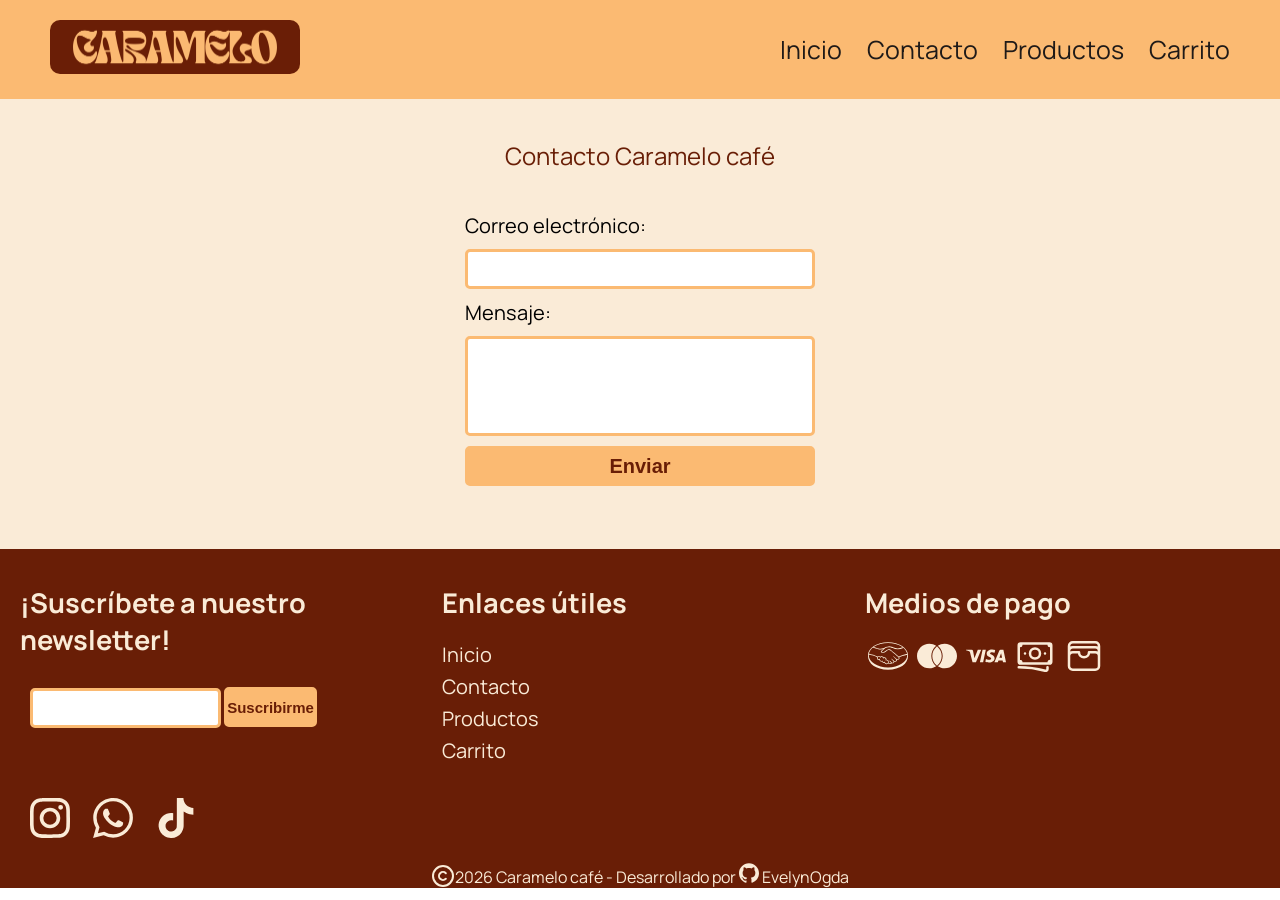
==== pages/contacto.html @ 11293a3f "Add contact page Añadimos la pagina de contacto y el css correspondiente e integramos formulario con" ====
<!doctype html>
<html lang="en">

<head>
    <meta charset="UTF-8" />
    <meta name="viewport" content="width=device-width, initial-scale=1.0" />
    <link rel="preconnect" href="https://fonts.googleapis.com" />
    <link rel="preconnect" href="https://fonts.gstatic.com" crossorigin />
    <link
        href="https://fonts.googleapis.com/css2?family=Bree+Serif&family=Manrope:wght@200..800&family=Roboto+Mono:ital,wght@0,100..700;1,100..700&display=swap"
        rel="stylesheet" />
    <link rel="stylesheet" href="../css/styles.css" />
    <title>Contacto - Caramelo café</title>
</head>

<body>
    <header>
        <div class="menu">
            <div class="contenedorlogo">
                <a href="#">
                    <img class="logo" src="../images/banner/logooscurorectangular.png" alt="logo" />
                </a>
            </div>

            <nav>
                <ul>
                    <a href="../index.html">
                        <li>Inicio</li>
                    </a>
                    <a href="../pages/contacto.html">
                        <li>Contacto</li>
                    </a>
                    <a href="../pages/productos.html">
                        <li>Productos</li>
                    </a>
                    <a href="../pages/carrito.html">
                        <li>Carrito</li>
                    </a>
                </ul>
            </nav>
        </div>
    </header>

    <main>
        <section class="formulario-contenedor">
            <div class="titulo-formulario">
                <h1>Contacto Caramelo café</h1>
            </div>
            <form class="formulario" action="https://formspree.io/f/xyezwjrk" method="POST">
                <label>
                    Correo electrónico:

                </label>
                <input type="email" name="email">
                <label>
                    Mensaje:

                </label>
                <textarea name="message"></textarea>
                <!-- your other form fields go here -->
                <button type="submit">Enviar</button>
            </form>
        </section>
    </main>

    <footer>
        <section class="newsletter">
            <h2>¡Suscríbete a nuestro newsletter!</h2>
            <form action="contacto" method="post" class="form-newsletter">
                <input type="email" name="newsletter" id="newsletter" class="email-newsletter" />
                <button type="submit" class="boton-newsletter">Suscribirme</button>
            </form>

            <svg fill="currentcolor" class="iconos-redes" role="img" viewBox="0 0 24 24"
                xmlns="http://www.w3.org/2000/svg">
                <title>Instagram</title>
                <path
                    d="M7.0301.084c-1.2768.0602-2.1487.264-2.911.5634-.7888.3075-1.4575.72-2.1228 1.3877-.6652.6677-1.075 1.3368-1.3802 2.127-.2954.7638-.4956 1.6365-.552 2.914-.0564 1.2775-.0689 1.6882-.0626 4.947.0062 3.2586.0206 3.6671.0825 4.9473.061 1.2765.264 2.1482.5635 2.9107.308.7889.72 1.4573 1.388 2.1228.6679.6655 1.3365 1.0743 2.1285 1.38.7632.295 1.6361.4961 2.9134.552 1.2773.056 1.6884.069 4.9462.0627 3.2578-.0062 3.668-.0207 4.9478-.0814 1.28-.0607 2.147-.2652 2.9098-.5633.7889-.3086 1.4578-.72 2.1228-1.3881.665-.6682 1.0745-1.3378 1.3795-2.1284.2957-.7632.4966-1.636.552-2.9124.056-1.2809.0692-1.6898.063-4.948-.0063-3.2583-.021-3.6668-.0817-4.9465-.0607-1.2797-.264-2.1487-.5633-2.9117-.3084-.7889-.72-1.4568-1.3876-2.1228C21.2982 1.33 20.628.9208 19.8378.6165 19.074.321 18.2017.1197 16.9244.0645 15.6471.0093 15.236-.005 11.977.0014 8.718.0076 8.31.0215 7.0301.0839m.1402 21.6932c-1.17-.0509-1.8053-.2453-2.2287-.408-.5606-.216-.96-.4771-1.3819-.895-.422-.4178-.6811-.8186-.9-1.378-.1644-.4234-.3624-1.058-.4171-2.228-.0595-1.2645-.072-1.6442-.079-4.848-.007-3.2037.0053-3.583.0607-4.848.05-1.169.2456-1.805.408-2.2282.216-.5613.4762-.96.895-1.3816.4188-.4217.8184-.6814 1.3783-.9003.423-.1651 1.0575-.3614 2.227-.4171 1.2655-.06 1.6447-.072 4.848-.079 3.2033-.007 3.5835.005 4.8495.0608 1.169.0508 1.8053.2445 2.228.408.5608.216.96.4754 1.3816.895.4217.4194.6816.8176.9005 1.3787.1653.4217.3617 1.056.4169 2.2263.0602 1.2655.0739 1.645.0796 4.848.0058 3.203-.0055 3.5834-.061 4.848-.051 1.17-.245 1.8055-.408 2.2294-.216.5604-.4763.96-.8954 1.3814-.419.4215-.8181.6811-1.3783.9-.4224.1649-1.0577.3617-2.2262.4174-1.2656.0595-1.6448.072-4.8493.079-3.2045.007-3.5825-.006-4.848-.0608M16.953 5.5864A1.44 1.44 0 1 0 18.39 4.144a1.44 1.44 0 0 0-1.437 1.4424M5.8385 12.012c.0067 3.4032 2.7706 6.1557 6.173 6.1493 3.4026-.0065 6.157-2.7701 6.1506-6.1733-.0065-3.4032-2.771-6.1565-6.174-6.1498-3.403.0067-6.156 2.771-6.1496 6.1738M8 12.0077a4 4 0 1 1 4.008 3.9921A3.9996 3.9996 0 0 1 8 12.0077" />
            </svg>
            <svg fill="currentcolor" class="iconos-redes" role="img" viewBox="0 0 24 24"
                xmlns="http://www.w3.org/2000/svg">
                <title>WhatsApp</title>
                <path
                    d="M17.472 14.382c-.297-.149-1.758-.867-2.03-.967-.273-.099-.471-.148-.67.15-.197.297-.767.966-.94 1.164-.173.199-.347.223-.644.075-.297-.15-1.255-.463-2.39-1.475-.883-.788-1.48-1.761-1.653-2.059-.173-.297-.018-.458.13-.606.134-.133.298-.347.446-.52.149-.174.198-.298.298-.497.099-.198.05-.371-.025-.52-.075-.149-.669-1.612-.916-2.207-.242-.579-.487-.5-.669-.51-.173-.008-.371-.01-.57-.01-.198 0-.52.074-.792.372-.272.297-1.04 1.016-1.04 2.479 0 1.462 1.065 2.875 1.213 3.074.149.198 2.096 3.2 5.077 4.487.709.306 1.262.489 1.694.625.712.227 1.36.195 1.871.118.571-.085 1.758-.719 2.006-1.413.248-.694.248-1.289.173-1.413-.074-.124-.272-.198-.57-.347m-5.421 7.403h-.004a9.87 9.87 0 01-5.031-1.378l-.361-.214-3.741.982.998-3.648-.235-.374a9.86 9.86 0 01-1.51-5.26c.001-5.45 4.436-9.884 9.888-9.884 2.64 0 5.122 1.03 6.988 2.898a9.825 9.825 0 012.893 6.994c-.003 5.45-4.437 9.884-9.885 9.884m8.413-18.297A11.815 11.815 0 0012.05 0C5.495 0 .16 5.335.157 11.892c0 2.096.547 4.142 1.588 5.945L.057 24l6.305-1.654a11.882 11.882 0 005.683 1.448h.005c6.554 0 11.89-5.335 11.893-11.893a11.821 11.821 0 00-3.48-8.413Z" />
            </svg>
            <svg fill="currentcolor" class="iconos-redes" role="img" viewBox="0 0 24 24"
                xmlns="http://www.w3.org/2000/svg">
                <title>TikTok</title>
                <path
                    d="M12.525.02c1.31-.02 2.61-.01 3.91-.02.08 1.53.63 3.09 1.75 4.17 1.12 1.11 2.7 1.62 4.24 1.79v4.03c-1.44-.05-2.89-.35-4.2-.97-.57-.26-1.1-.59-1.62-.93-.01 2.92.01 5.84-.02 8.75-.08 1.4-.54 2.79-1.35 3.94-1.31 1.92-3.58 3.17-5.91 3.21-1.43.08-2.86-.31-4.08-1.03-2.02-1.19-3.44-3.37-3.65-5.71-.02-.5-.03-1-.01-1.49.18-1.9 1.12-3.72 2.58-4.96 1.66-1.44 3.98-2.13 6.15-1.72.02 1.48-.04 2.96-.04 4.44-.99-.32-2.15-.23-3.02.37-.63.41-1.11 1.04-1.36 1.75-.21.51-.15 1.07-.14 1.61.24 1.64 1.82 3.02 3.5 2.87 1.12-.01 2.19-.66 2.77-1.61.19-.33.4-.67.41-1.06.1-1.79.06-3.57.07-5.36.01-4.03-.01-8.05.02-12.07z" />
            </svg>



        </section>

        <section class="newsletter">
            <h2><strong>Enlaces útiles</strong> </h2>
            <nav class="footer-nav">
                <ul class="footer-link">
                    <a href="#">
                        <li>Inicio</li>
                    </a>
                    <a href="#">
                        <li>Contacto</li>
                    </a>
                    <a href="#">
                        <li>Productos</li>
                    </a>
                    <a href="#">
                        <li>Carrito</li>
                    </a>
                </ul>
            </nav>

        </section>

        <section class="newsletter">
            <h2><strong>Medios de pago</strong></h2>
            <svg fill="currentcolor" class="medios-de-pago" role="img" viewBox="0 0 24 24"
                xmlns="http://www.w3.org/2000/svg">
                <title>Mercado Pago</title>
                <path
                    d="M11.115 16.479a.93.927 0 0 1-.939-.886c-.002-.042-.006-.155-.103-.155-.04 0-.074.023-.113.059-.112.103-.254.206-.46.206a.816.814 0 0 1-.305-.066c-.535-.214-.542-.578-.521-.725.006-.038.007-.08-.02-.11l-.032-.03h-.034c-.027 0-.055.012-.093.039a.788.786 0 0 1-.454.16.7.699 0 0 1-.253-.05c-.708-.27-.65-.928-.617-1.126.005-.041-.005-.072-.03-.092l-.05-.04-.047.043a.728.726 0 0 1-.505.203.73.728 0 0 1-.732-.725c0-.4.328-.722.732-.722.364 0 .675.27.721.63l.026.195.11-.165c.01-.018.307-.46.852-.46.102 0 .21.016.316.05.434.13.508.52.519.68.008.094.075.1.09.1.037 0 .064-.024.083-.045a.746.744 0 0 1 .54-.225c.128 0 .263.03.402.09.69.293.379 1.158.374 1.167-.058.144-.061.207-.005.244l.027.013h.02c.03 0 .07-.014.134-.035.093-.032.235-.08.367-.08a.944.942 0 0 1 .94.93.936.934 0 0 1-.94.928zm7.302-4.171c-1.138-.98-3.768-3.24-4.481-3.77-.406-.302-.685-.462-.928-.533a1.559 1.554 0 0 0-.456-.07c-.182 0-.376.032-.58.095-.46.145-.918.505-1.362.854l-.023.018c-.414.324-.84.66-1.164.73a1.986 1.98 0 0 1-.43.049c-.362 0-.687-.104-.81-.258-.02-.025-.007-.066.04-.125l.008-.008 1-1.067c.783-.774 1.525-1.506 3.23-1.545h.085c1.062 0 2.12.469 2.24.524a7.03 7.03 0 0 0 3.056.724c1.076 0 2.188-.263 3.354-.795a9.135 9.11 0 0 0-.405-.317c-1.025.44-2.003.66-2.946.66-.962 0-1.925-.229-2.858-.68-.05-.022-1.22-.567-2.44-.57-.032 0-.065 0-.096.002-1.434.033-2.24.536-2.782.976-.528.013-.982.138-1.388.25-.361.1-.673.186-.979.185-.125 0-.35-.01-.37-.012-.35-.01-2.115-.437-3.518-.962-.143.1-.28.203-.415.31 1.466.593 3.25 1.053 3.812 1.089.157.01.323.027.491.027.372 0 .744-.103 1.104-.203.213-.059.446-.123.692-.17l-.196.194-1.017 1.087c-.08.08-.254.294-.14.557a.705.703 0 0 0 .268.292c.243.162.677.27 1.08.271.152 0 .297-.015.43-.044.427-.095.874-.448 1.349-.82.377-.296.913-.672 1.323-.782a1.494 1.49 0 0 1 .37-.05.611.61 0 0 1 .095.005c.27.034.533.125 1.003.472.835.62 4.531 3.815 4.566 3.846.002.002.238.203.22.537-.007.186-.11.352-.294.466a.902.9 0 0 1-.484.15.804.802 0 0 1-.428-.124c-.014-.01-1.28-1.157-1.746-1.543-.074-.06-.146-.115-.22-.115a.122.122 0 0 0-.096.045c-.073.09.01.212.105.294l1.48 1.47c.002 0 .184.17.204.395.012.244-.106.447-.35.606a.957.955 0 0 1-.526.171.766.764 0 0 1-.42-.127l-.214-.206a21.035 20.978 0 0 0-1.08-1.009c-.072-.058-.148-.112-.221-.112a.127.127 0 0 0-.094.038c-.033.037-.056.103.028.212a.698.696 0 0 0 .075.083l1.078 1.198c.01.01.222.26.024.511l-.038.048a1.18 1.178 0 0 1-.1.096c-.184.15-.43.164-.527.164a.8.798 0 0 1-.147-.012c-.106-.018-.178-.048-.212-.089l-.013-.013c-.06-.06-.602-.609-1.054-.98-.059-.05-.133-.11-.21-.11a.128.128 0 0 0-.096.042c-.09.096.044.24.1.293l.92 1.003a.204.204 0 0 1-.033.062c-.033.044-.144.155-.479.196a.91.907 0 0 1-.122.007c-.345 0-.712-.164-.902-.264a1.343 1.34 0 0 0 .13-.576 1.368 1.365 0 0 0-1.42-1.357c.024-.342-.025-.99-.697-1.274a1.455 1.452 0 0 0-.575-.125c-.146 0-.287.025-.42.075a1.153 1.15 0 0 0-.671-.564 1.52 1.515 0 0 0-.494-.085c-.28 0-.537.08-.767.242a1.168 1.165 0 0 0-.903-.43 1.173 1.17 0 0 0-.82.335c-.287-.217-1.425-.93-4.467-1.613a17.39 17.344 0 0 1-.692-.189 4.822 4.82 0 0 0-.077.494l.67.157c3.108.682 4.136 1.391 4.309 1.525a1.145 1.142 0 0 0-.09.442 1.16 1.158 0 0 0 1.378 1.132c.096.467.406.821.879 1.003a1.165 1.162 0 0 0 .415.08c.09 0 .179-.012.266-.034.086.22.282.493.722.668a1.233 1.23 0 0 0 .457.094c.122 0 .241-.022.355-.063a1.373 1.37 0 0 0 1.269.841c.37.002.726-.147.985-.41.221.121.688.341 1.163.341.06 0 .118-.002.175-.01.47-.059.689-.24.789-.382a.571.57 0 0 0 .048-.078c.11.032.234.058.373.058.255 0 .501-.086.75-.265.244-.174.418-.424.444-.637v-.01c.083.017.167.026.251.026.265 0 .527-.082.773-.242.48-.31.562-.715.554-.98a1.28 1.279 0 0 0 .978-.194 1.04 1.04 0 0 0 .502-.808 1.088 1.085 0 0 0-.16-.653c.804-.342 2.636-1.003 4.795-1.483a4.734 4.721 0 0 0-.067-.492 27.742 27.667 0 0 0-5.049 1.62zm5.123-.763c0 4.027-5.166 7.293-11.537 7.293-6.372 0-11.538-3.266-11.538-7.293 0-4.028 5.165-7.293 11.539-7.293 6.371 0 11.537 3.265 11.537 7.293zm.46.004c0-4.272-5.374-7.755-12-7.755S.002 7.277.002 11.55L0 12.004c0 4.533 4.695 8.203 11.999 8.203 7.347 0 12-3.67 12-8.204z" />
            </svg>
            <svg fill="currentcolor" class="medios-de-pago" role="img" viewBox="0 0 24 24"
                xmlns="http://www.w3.org/2000/svg">
                <title>MasterCard</title>
                <path
                    d="M11.343 18.031c.058.049.12.098.181.146-1.177.783-2.59 1.238-4.107 1.238C3.32 19.416 0 16.096 0 12c0-4.095 3.32-7.416 7.416-7.416 1.518 0 2.931.456 4.105 1.238-.06.051-.12.098-.165.15C9.6 7.489 8.595 9.688 8.595 12c0 2.311 1.001 4.51 2.748 6.031zm5.241-13.447c-1.52 0-2.931.456-4.105 1.238.06.051.12.098.165.15C14.4 7.489 15.405 9.688 15.405 12c0 2.31-1.001 4.507-2.748 6.031-.058.049-.12.098-.181.146 1.177.783 2.588 1.238 4.107 1.238C20.68 19.416 24 16.096 24 12c0-4.094-3.32-7.416-7.416-7.416zM12 6.174c-.096.075-.189.15-.28.231C10.156 7.764 9.169 9.765 9.169 12c0 2.236.987 4.236 2.551 5.595.09.08.185.158.28.232.096-.074.189-.152.28-.232 1.563-1.359 2.551-3.359 2.551-5.595 0-2.235-.987-4.236-2.551-5.595-.09-.08-.184-.156-.28-.231z" />
            </svg>
            <svg fill="currentcolor" class="medios-de-pago" role="img" viewBox="0 0 24 24"
                xmlns="http://www.w3.org/2000/svg">
                <title>Visa</title>
                <path
                    d="M9.112 8.262L5.97 15.758H3.92L2.374 9.775c-.094-.368-.175-.503-.461-.658C1.447 8.864.677 8.627 0 8.479l.046-.217h3.3a.904.904 0 01.894.764l.817 4.338 2.018-5.102zm8.033 5.049c.008-1.979-2.736-2.088-2.717-2.972.006-.269.262-.555.822-.628a3.66 3.66 0 011.913.336l.34-1.59a5.207 5.207 0 00-1.814-.333c-1.917 0-3.266 1.02-3.278 2.479-.012 1.079.963 1.68 1.698 2.04.756.367 1.01.603 1.006.931-.005.504-.602.725-1.16.734-.975.015-1.54-.263-1.992-.473l-.351 1.642c.453.208 1.289.39 2.156.398 2.037 0 3.37-1.006 3.377-2.564m5.061 2.447H24l-1.565-7.496h-1.656a.883.883 0 00-.826.55l-2.909 6.946h2.036l.405-1.12h2.488zm-2.163-2.656l1.02-2.815.588 2.815zm-8.16-4.84l-1.603 7.496H8.34l1.605-7.496z" />
            </svg>
            <svg class="medios-de-pago" xmlns="http://www.w3.org/2000/svg" fill="none" viewBox="0 0 24 24"
                stroke-width="1.5" stroke="currentColor" class="size-6">
                <path stroke-linecap="round" stroke-linejoin="round"
                    d="M2.25 18.75a60.07 60.07 0 0 1 15.797 2.101c.727.198 1.453-.342 1.453-1.096V18.75M3.75 4.5v.75A.75.75 0 0 1 3 6h-.75m0 0v-.375c0-.621.504-1.125 1.125-1.125H20.25M2.25 6v9m18-10.5v.75c0 .414.336.75.75.75h.75m-1.5-1.5h.375c.621 0 1.125.504 1.125 1.125v9.75c0 .621-.504 1.125-1.125 1.125h-.375m1.5-1.5H21a.75.75 0 0 0-.75.75v.75m0 0H3.75m0 0h-.375a1.125 1.125 0 0 1-1.125-1.125V15m1.5 1.5v-.75A.75.75 0 0 0 3 15h-.75M15 10.5a3 3 0 1 1-6 0 3 3 0 0 1 6 0Zm3 0h.008v.008H18V10.5Zm-12 0h.008v.008H6V10.5Z" />
            </svg>
            <svg class="medios-de-pago" xmlns="http://www.w3.org/2000/svg" fill="none" viewBox="0 0 24 24"
                stroke-width="1.5" stroke="currentColor" class="size-6">
                <path stroke-linecap="round" stroke-linejoin="round"
                    d="M21 12a2.25 2.25 0 0 0-2.25-2.25H15a3 3 0 1 1-6 0H5.25A2.25 2.25 0 0 0 3 12m18 0v6a2.25 2.25 0 0 1-2.25 2.25H5.25A2.25 2.25 0 0 1 3 18v-6m18 0V9M3 12V9m18 0a2.25 2.25 0 0 0-2.25-2.25H5.25A2.25 2.25 0 0 0 3 9m18 0V6a2.25 2.25 0 0 0-2.25-2.25H5.25A2.25 2.25 0 0 0 3 6v3" />
            </svg>


        </section>


    </footer>
    <div class="footer-copy">
        <svg xmlns="http://www.w3.org/2000/svg" width="24" height="24" viewBox="0 0 24 24" fill="none"
            stroke="currentColor" stroke-width="2" stroke-linecap="round" stroke-linejoin="round"
            class="lucide lucide-copyright preview-icon">
            <circle cx="12" cy="12" r="10" />
            <path d="M14.83 14.83a4 4 0 1 1 0-5.66" />
        </svg>
        <p>2026 Caramelo café - Desarrollado por <a href="https://github.com/evelynogda"><svg class="logo-github"
                    fill="currentcolor" role="img" viewBox="0 0 24 24" xmlns="http://www.w3.org/2000/svg">
                    <title>GitHub</title>
                    <path
                        d="M12 .297c-6.63 0-12 5.373-12 12 0 5.303 3.438 9.8 8.205 11.385.6.113.82-.258.82-.577 0-.285-.01-1.04-.015-2.04-3.338.724-4.042-1.61-4.042-1.61C4.422 18.07 3.633 17.7 3.633 17.7c-1.087-.744.084-.729.084-.729 1.205.084 1.838 1.236 1.838 1.236 1.07 1.835 2.809 1.305 3.495.998.108-.776.417-1.305.76-1.605-2.665-.3-5.466-1.332-5.466-5.93 0-1.31.465-2.38 1.235-3.22-.135-.303-.54-1.523.105-3.176 0 0 1.005-.322 3.3 1.23.96-.267 1.98-.399 3-.405 1.02.006 2.04.138 3 .405 2.28-1.552 3.285-1.23 3.285-1.23.645 1.653.24 2.873.12 3.176.765.84 1.23 1.91 1.23 3.22 0 4.61-2.805 5.625-5.475 5.92.42.36.81 1.096.81 2.22 0 1.606-.015 2.896-.015 3.286 0 .315.21.69.825.57C20.565 22.092 24 17.592 24 12.297c0-6.627-5.373-12-12-12" />
                </svg> EvelynOgda</a></p>
    </div>
</body>
---- css/styles.css ----
* {
    margin: 0;
    padding: 0;
    box-sizing: border-box;
}

body {
    background-color: white;
    font-family: "Manrope", sans-serif;
    font-optical-sizing: auto;
    font-style: normal;
}

header {
    
    background-color: #FBBA72;
}

header nav ul {
    display: flex;
    list-style: none;
    gap: 25px;
    font-size: 25px;
    color: #691E06;
    font-weight: 400;
}

header .menu {
    display: flex;
    align-items: center;
    justify-content:space-between;
    padding: 20px 50px;
}

.logo {
   max-width: 250px;
   height: auto;
   border-radius: 10px;
}

.banner {
    background-image: linear-gradient(rgba(0, 0, 0, 0.5)), url("../images/banner/imagenbanner.jpeg");
    background-size: cover;
    background-position: center;
    background-repeat: no-repeat;
    height: 500px;
    display: flex;
    align-items:center;
    justify-content:center;
    color:antiquewhite;
    font-size: 20px;
}

h1,h2 {
    font-weight: 400;
}

.banner .contenido {
    font-size: 2rem;
}

a {
    color: #1f1a18;
    text-decoration: none;
}

a:hover{
    color: #BB4D00;
    font-weight: 800;
}

.seccion-productos {
    background-color: #FBBA72; 
}

.titulo-productos {
    display: flex;
    justify-content: center;
    align-items: center;
    padding-top: 20px;
    padding-bottom: 20px;
    font-size: 1.5rem;
    color: #691E06;
}

.fila {
    display: flex;
    flex-direction: row;
    align-items: center;
    justify-content: center;
}

.card-producto {
    display: flex;
    flex-direction: column;
    width: 300px;
    height: 300px;
    background-color: antiquewhite;
    margin: 20px;
    padding: 15px;
    border-radius: 10px;
}

.card-producto-imagen {
    border-radius: 7px;
}

.card-producto-content {
    align-items:start;
    justify-content:end;
    margin-top: 20px;
    font-size: 20px;
    display: flex;
    flex-direction: column;
    height: 100%;
    position: relative;
}

.boton-carrito {
    background-color:unset;
    border: unset;
    align-self: flex-end;
    margin-top: auto;
    color: #691E06;
}

.boton-carrito:hover {
    color: #BB4D00;
    cursor: pointer;
}

.video-contenedor {
    background-color: #FBBA72;
    padding: 40px;
}

.video {
    display: flex;
    align-items: center;
    justify-content: center;

}

footer {
    display: flex;
    background-color:#691E06;
    min-height: 30vh;
    color: antiquewhite;
}

.newsletter h2 {
    font-size: 1.7rem;
    font-weight: bold;
    margin-top: 15px;
}

.newsletter form {
    /* max-width: 32%; */
}

.email-newsletter {
    min-height: 40px;
    min-width: 50%;
    border: 3px #FBBA72 solid;
    border-radius: 5px;
    margin-top: 30px;
    margin-left: 10px;
}

.boton-newsletter {
    min-height: 40px;
    min-width: 19%;
    border: 3px #FBBA72 solid;
    border-radius: 5px;
    background-color: #FBBA72;
    color: #691E06;
    font-weight: bold;
    font-size: 15px;
}

.boton-newsletter:hover {
    cursor: pointer;
    color: #BB4D00;
}

footer .newsletter {
    padding: 20px;
    max-width: 33%;
}

footer section {
    width: 33%;
}

.footer-link {
    text-decoration: none;
    list-style: none;
    margin-top: 20px;
    font-size: 20px;
    display: flex;
    flex-direction: column;
    gap: 5px;
}

.footer-link a {
    color: antiquewhite;
}

.medios-de-pago {
    height: 40px;
    color: antiquewhite;
    margin-inline: 3px;
    margin-top: 15px;
}

.iconos-redes {
    height: 40px;
    margin-top: 70px;
    color: antiquewhite;
    margin-inline: 10px;
}

.footer-copy {
    display: flex;
    align-items:center;
    justify-content: center;
    width: 100%;
    background-color: #691E06;
    color: antiquewhite;
}

.footer-copy a {
    text-decoration: none;
    color: antiquewhite;
}

.logo-github {
    width: 20px;
}

.titulo-formulario {
    display: flex;
    justify-content: center;
    text-align: center;
    margin-bottom: 30px;
    color: #691E06;
}

.formulario-contenedor {
    background-color: antiquewhite;
    padding: 40px;
    min-height: 50vh;
}

.formulario {
    display: grid;
    align-items: center;
    justify-content: center;
}

.formulario label {
    font-size: 20px;
    margin-top: 10px;
}

.formulario input {
    min-height: 40px;
    min-width: 50%;
    border: 3px #FBBA72 solid;
    border-radius: 5px;
    margin-top: 10px;
}

.formulario textarea {
    min-height: 100px;
    min-width: 350px;
    border: 3px #FBBA72 solid;
    border-radius: 5px;
    margin-top: 10px;    
    resize: none;
}

.formulario button {
    min-height: 40px;
    width: 350px;
    border: 3px #FBBA72 solid;
    border-radius: 5px;
    background-color: #FBBA72;
    color: #691E06;
    font-weight: bold;
    font-size: 20px;
    margin-top: 10px;
}

.formulario button:hover {
    cursor: pointer;
    color: #BB4D00;
}
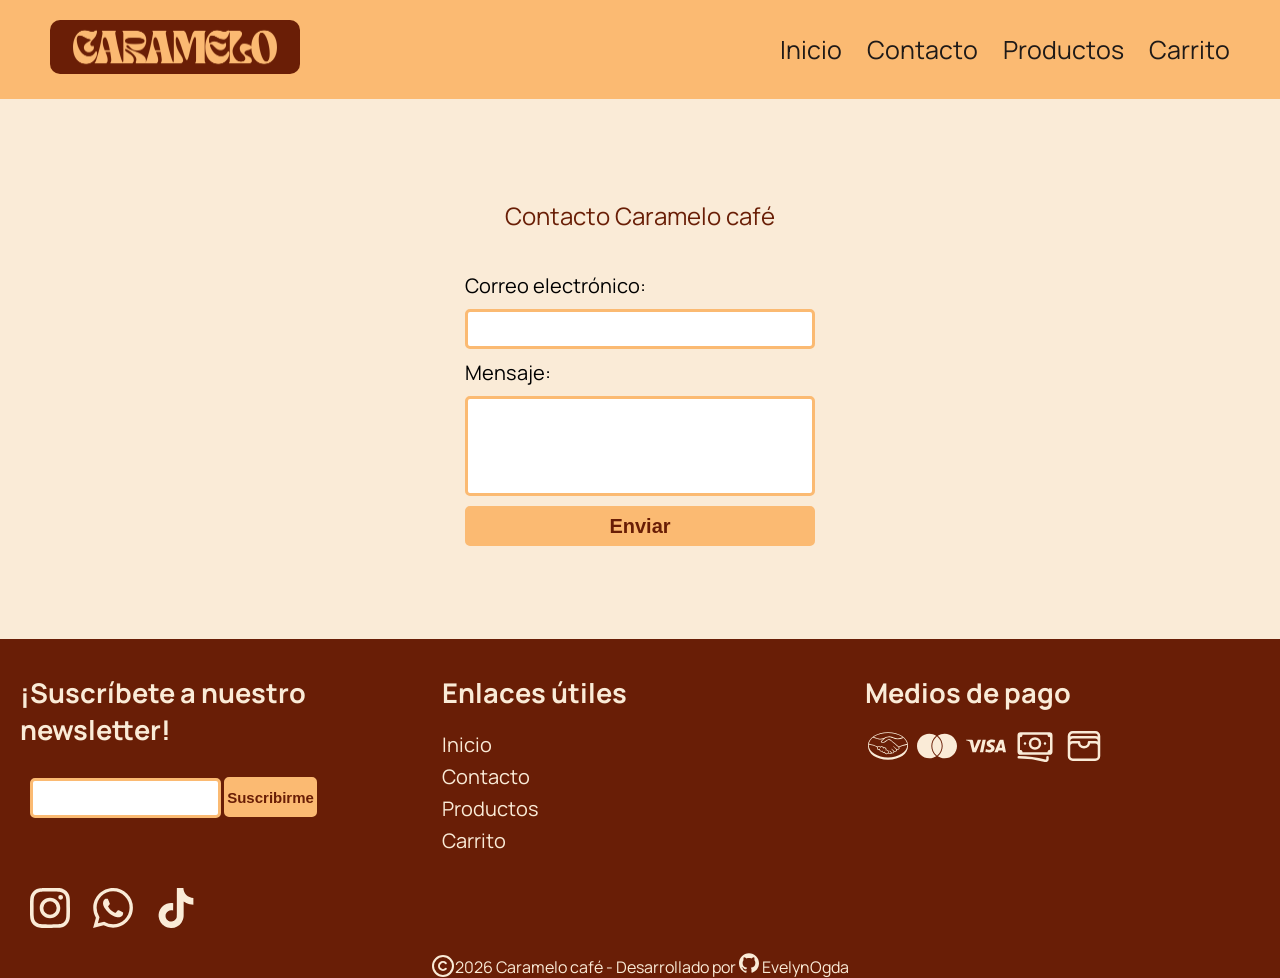
==== commit 279966f3: "Add pagina productos Se añadio la pagina productos con su html y css." ====
--- a/pages/contacto.html
+++ b/pages/contacto.html
@@ -17,7 +17,7 @@
     <header>
         <div class="menu">
             <div class="contenedorlogo">
-                <a href="#">
+                <a href="../index.html">
                     <img class="logo" src="../images/banner/logooscurorectangular.png" alt="logo" />
                 </a>
             </div>
@@ -98,16 +98,16 @@
             <h2><strong>Enlaces útiles</strong> </h2>
             <nav class="footer-nav">
                 <ul class="footer-link">
-                    <a href="#">
+                    <a href="../index.html">
                         <li>Inicio</li>
                     </a>
                     <a href="#">
                         <li>Contacto</li>
                     </a>
-                    <a href="#">
+                    <a href="../pages/productos.html">
                         <li>Productos</li>
                     </a>
-                    <a href="#">
+                    <a href="../pages/carrito.html">
                         <li>Carrito</li>
                     </a>
                 </ul>
--- a/css/styles.css
+++ b/css/styles.css
@@ -244,12 +244,13 @@
     text-align: center;
     margin-bottom: 30px;
     color: #691E06;
+    margin-top: 5%;
 }
 
 .formulario-contenedor {
     background-color: antiquewhite;
     padding: 40px;
-    min-height: 50vh;
+    min-height: 60vh;
 }
 
 .formulario {
